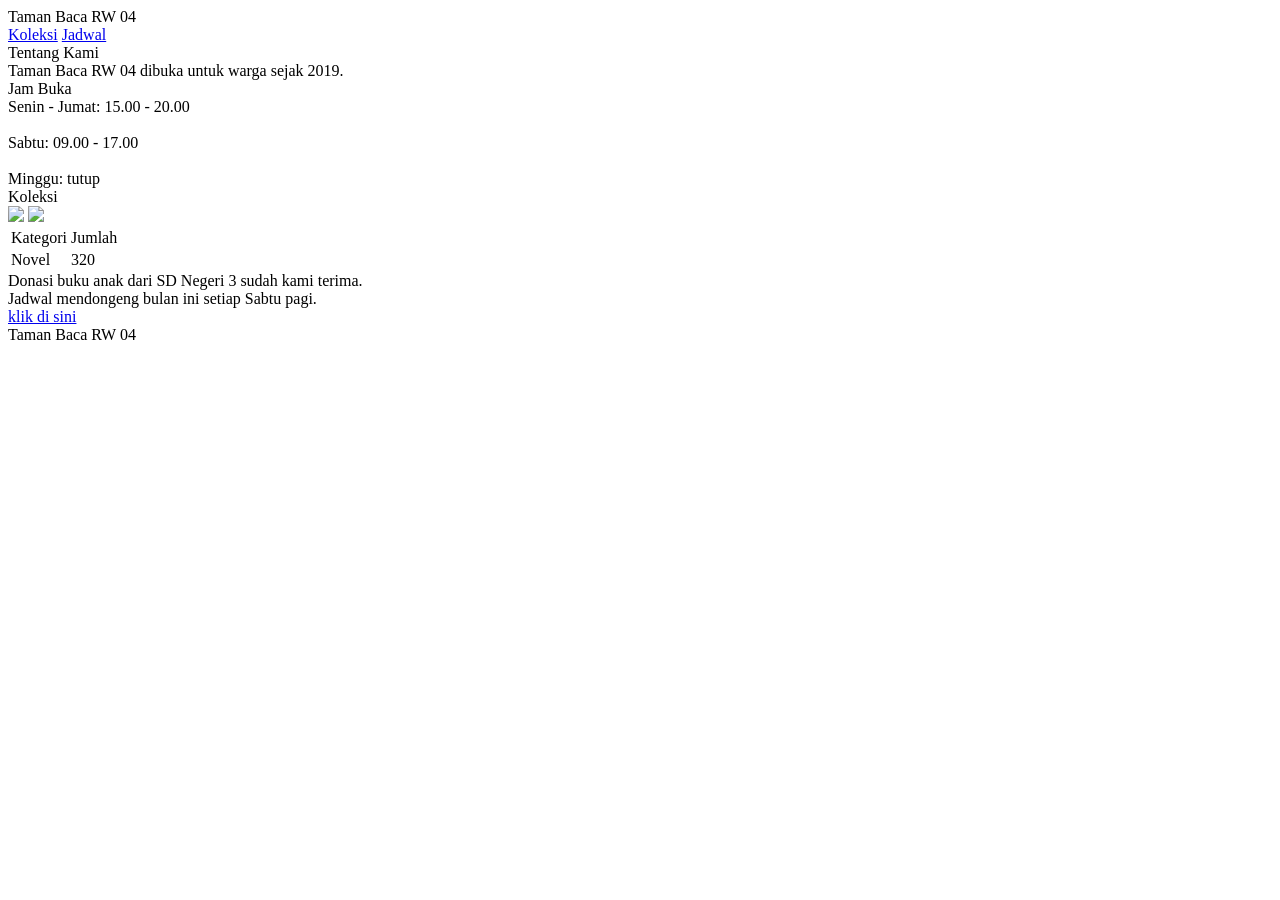
==== m01/index.html @ 4d3b770c "m01" ====
<html>

<head>
  <title>Taman Baca</title>
</head>

<body>

  <!--
  PERTEMUAN 1 — Struktur Dokumen dan Semantik

  Halaman ini sengaja ditulis "asal jalan": terlihat oke di browser,
  tapi hampir semua strukturnya salah.

  Tugas kalian: perbaiki bertahap, Level 1 sampai 10.
  Baca SOAL.md, lalu jalankan:  npm run levels

  Semua test akan merah di awal. Itu memang seharusnya.
-->

  <div class="header">
    <div class="judul-besar">Taman Baca RW 04</div>
    <div class="menu">
      <a href="#koleksi">Koleksi</a>
      <a href="#jadwal">Jadwal</a>
    </div>
  </div>

  <div class="isi">

    <div class="sub">Tentang Kami</div>
    Taman Baca RW 04 dibuka untuk warga sejak 2019.

    <div class="sub">Jam Buka</div>
    Senin - Jumat: 15.00 - 20.00<br><br>
    Sabtu: 09.00 - 17.00<br><br>
    Minggu: tutup

    <div class="sub">Koleksi</div>
    <img src="rak.jpg">
    <img src="garis.png">

    <table>
      <tr>
        <td>Kategori</td>
        <td>Jumlah</td>
      </tr>
      <tr>
        <td>Novel</td>
        <td>320</td>
      </tr>
    </table>

    <div class="berita">
      Donasi buku anak dari SD Negeri 3 sudah kami terima.
    </div>

    <div class="berita">
      Jadwal mendongeng bulan ini setiap Sabtu pagi.
    </div>

    <a href="https://maps.google.com">klik di sini</a>

  </div>

  <div class="footer">
    Taman Baca RW 04
  </div>

</body>

</html>
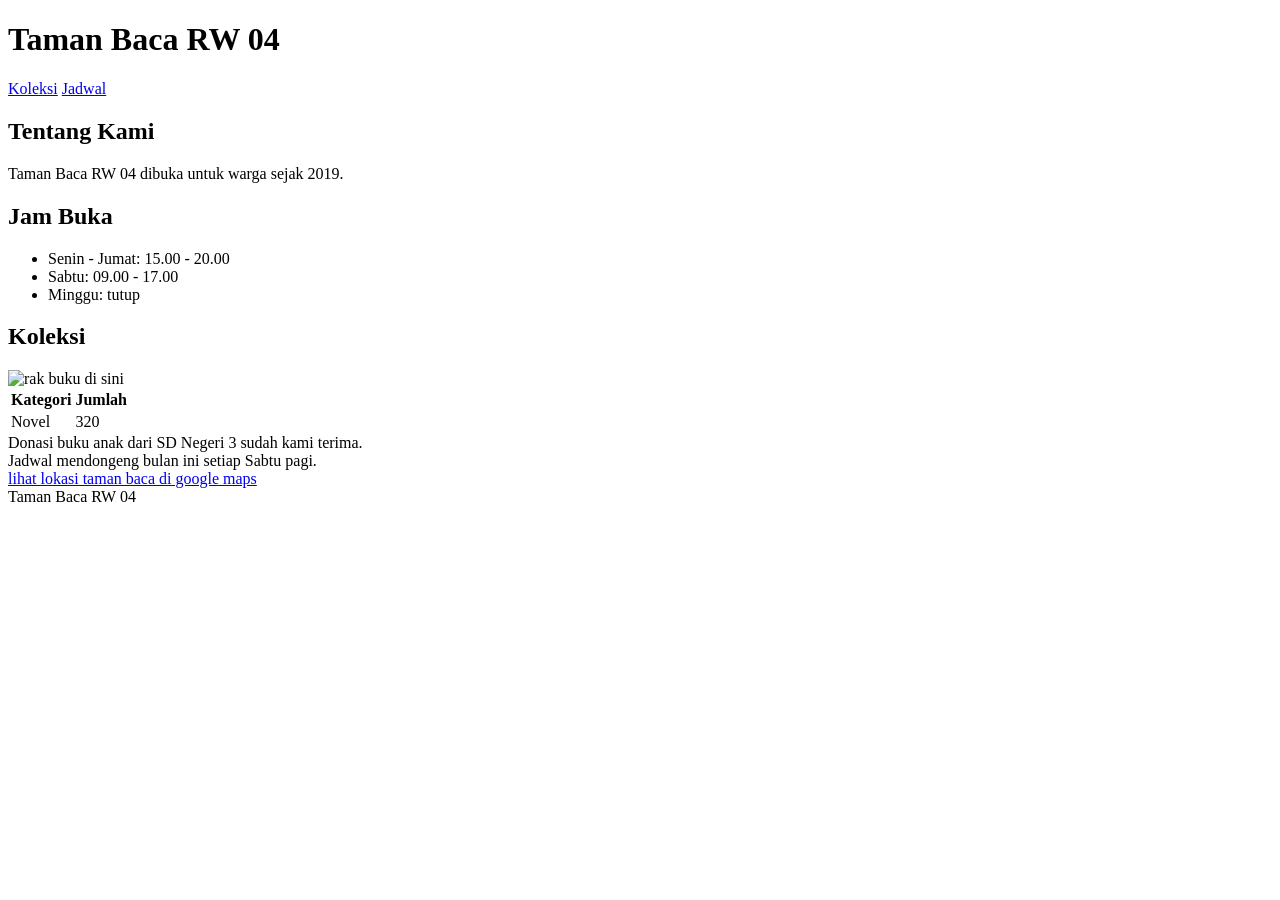
==== commit 227af224: "mo1" ====
--- a/m01/index.html
+++ b/m01/index.html
@@ -1,4 +1,5 @@
-<html>
+<!DOCTYPE html>
+<html lang="id">
 
 <head>
   <title>Taman Baca</title>
@@ -18,37 +19,45 @@
   Semua test akan merah di awal. Itu memang seharusnya.
 -->
 
-  <div class="header">
-    <div class="judul-besar">Taman Baca RW 04</div>
-    <div class="menu">
+  <header>
+    <h1 class="judul-besar">Taman Baca RW 04</h1>
+    <nav>
       <a href="#koleksi">Koleksi</a>
       <a href="#jadwal">Jadwal</a>
-    </div>
-  </div>
+    </nav>
+  </header>
 
-  <div class="isi">
+  <main>
 
-    <div class="sub">Tentang Kami</div>
+    <h2 class="sub">Tentang Kami</h2>
     Taman Baca RW 04 dibuka untuk warga sejak 2019.
 
-    <div class="sub">Jam Buka</div>
-    Senin - Jumat: 15.00 - 20.00<br><br>
-    Sabtu: 09.00 - 17.00<br><br>
-    Minggu: tutup
+    <h2 class="sub">Jam Buka</h2>
+      <p>
+        <ul>
+        <li>Senin - Jumat: 15.00 - 20.00</li>
+        <li>Sabtu: 09.00 - 17.00</li>
+        <li>Minggu: tutup</li>
+        </ul>
+      </p>
 
-    <div class="sub">Koleksi</div>
-    <img src="rak.jpg">
-    <img src="garis.png">
+    <h2 class="sub">Koleksi</h2>
+    <img src="rak.jpg" alt="rak buku di sini">
+    <img src="garis.png" alt="">
 
     <table>
+      <thead>
+        <tbody>
       <tr>
-        <td>Kategori</td>
-        <td>Jumlah</td>
+        <th scope="col">Kategori</th>
+        <th scope="col">Jumlah</th>
       </tr>
+      </thead>
       <tr>
         <td>Novel</td>
         <td>320</td>
       </tr>
+      </tbody>
     </table>
 
     <div class="berita">
@@ -59,13 +68,13 @@
       Jadwal mendongeng bulan ini setiap Sabtu pagi.
     </div>
 
-    <a href="https://maps.google.com">klik di sini</a>
+    <a href="https://maps.google.com" rel="noopener">lihat lokasi taman baca di google maps</a>
 
-  </div>
+  </main>
 
-  <div class="footer">
+  <footer>
     Taman Baca RW 04
-  </div>
+  </footer>
 
 </body>
 
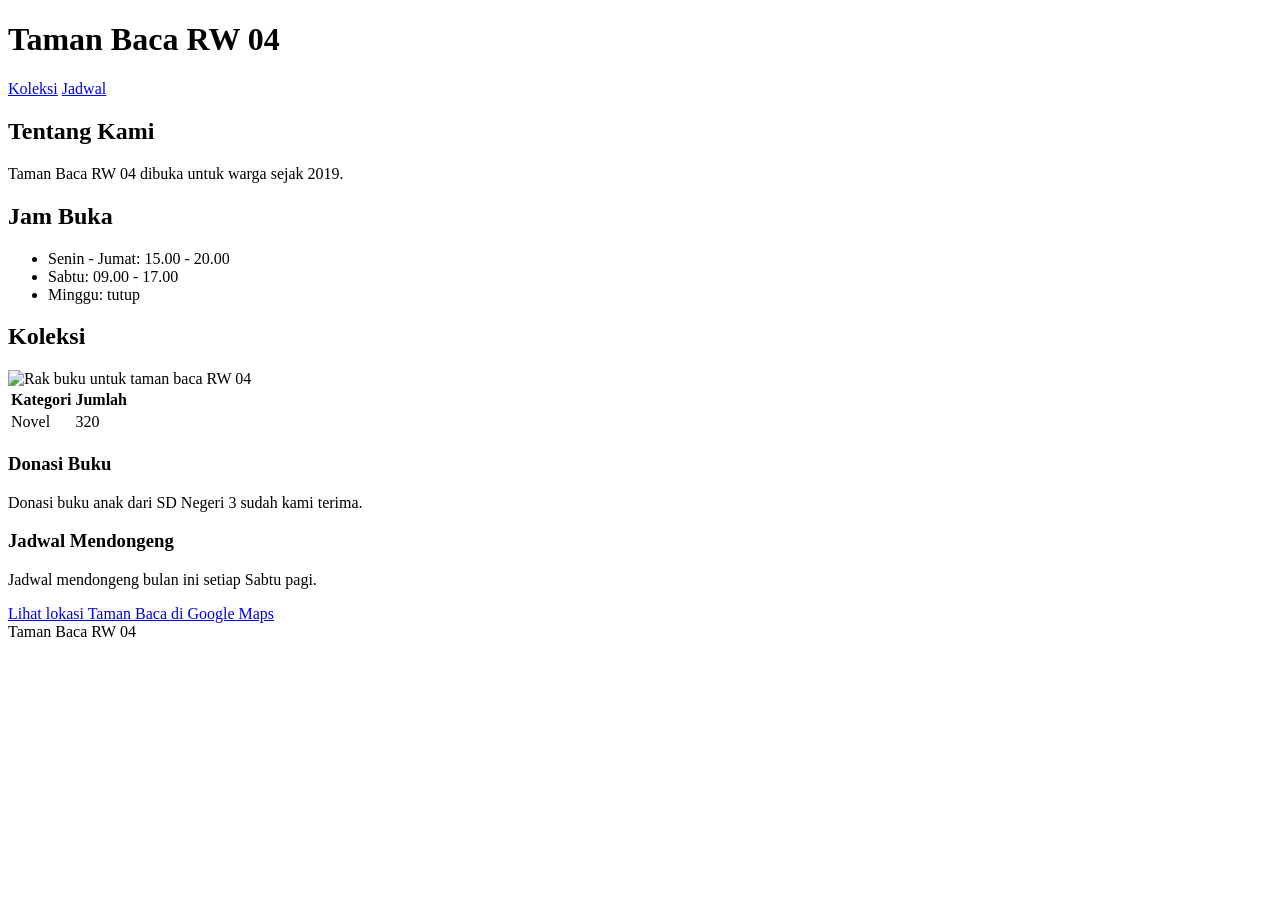
==== commit 6af06f0f: "Selesaikan Level 1" ====
--- a/m01/index.html
+++ b/m01/index.html
@@ -2,6 +2,13 @@
 <html lang="id">
 
 <head>
+  <meta charset="UTF-8">
+  <meta name="viewport" content="width=device-width, initial-scale=1.0">
+
+  <meta name="description" content="Taman Baca RW 04 untuk warga sekitar.">
+  <meta property="og:title" content="Taman Baca RW 04">
+  <meta property="og:description" content="Taman Baca RW 04 untuk warga sekitar.">
+
   <title>Taman Baca</title>
 </head>
 
@@ -30,45 +37,47 @@
   <main>
 
     <h2 class="sub">Tentang Kami</h2>
-    Taman Baca RW 04 dibuka untuk warga sejak 2019.
+    <p>Taman Baca RW 04 dibuka untuk warga sejak 2019.</p>
 
     <h2 class="sub">Jam Buka</h2>
-      <p>
-        <ul>
-        <li>Senin - Jumat: 15.00 - 20.00</li>
-        <li>Sabtu: 09.00 - 17.00</li>
-        <li>Minggu: tutup</li>
-        </ul>
-      </p>
+    <ul>
+      <li>Senin - Jumat: 15.00 - 20.00</li>
+      <li>Sabtu: 09.00 - 17.00</li>
+      <li>Minggu: tutup</li>
+    </ul>
 
     <h2 class="sub">Koleksi</h2>
-    <img src="rak.jpg" alt="rak buku di sini">
+    <img src="rak.jpg" alt="Rak buku untuk taman baca RW 04">
     <img src="garis.png" alt="">
 
     <table>
       <thead>
-        <tbody>
-      <tr>
-        <th scope="col">Kategori</th>
-        <th scope="col">Jumlah</th>
-      </tr>
+        <tr>
+          <th scope="col">Kategori</th>
+          <th scope="col">Jumlah</th>
+        </tr>
       </thead>
-      <tr>
-        <td>Novel</td>
-        <td>320</td>
-      </tr>
+      <tbody>
+        <tr>
+          <td>Novel</td>
+          <td>320</td>
+        </tr>
       </tbody>
     </table>
 
-    <div class="berita">
-      Donasi buku anak dari SD Negeri 3 sudah kami terima.
-    </div>
+    <article class="berita">
+      <h3>Donasi Buku</h3>
+      <p>Donasi buku anak dari SD Negeri 3 sudah kami terima.</p>
+    </article>
 
-    <div class="berita">
-      Jadwal mendongeng bulan ini setiap Sabtu pagi.
-    </div>
+    <article class="berita">
+      <h3>Jadwal Mendongeng</h3>
+      <p>Jadwal mendongeng bulan ini setiap Sabtu pagi.</p>
+    </article>
 
-    <a href="https://maps.google.com" rel="noopener">lihat lokasi taman baca di google maps</a>
+    <a href="https://maps.google.com" rel="noopener">
+      Lihat lokasi Taman Baca di Google Maps
+    </a>
 
   </main>
 
